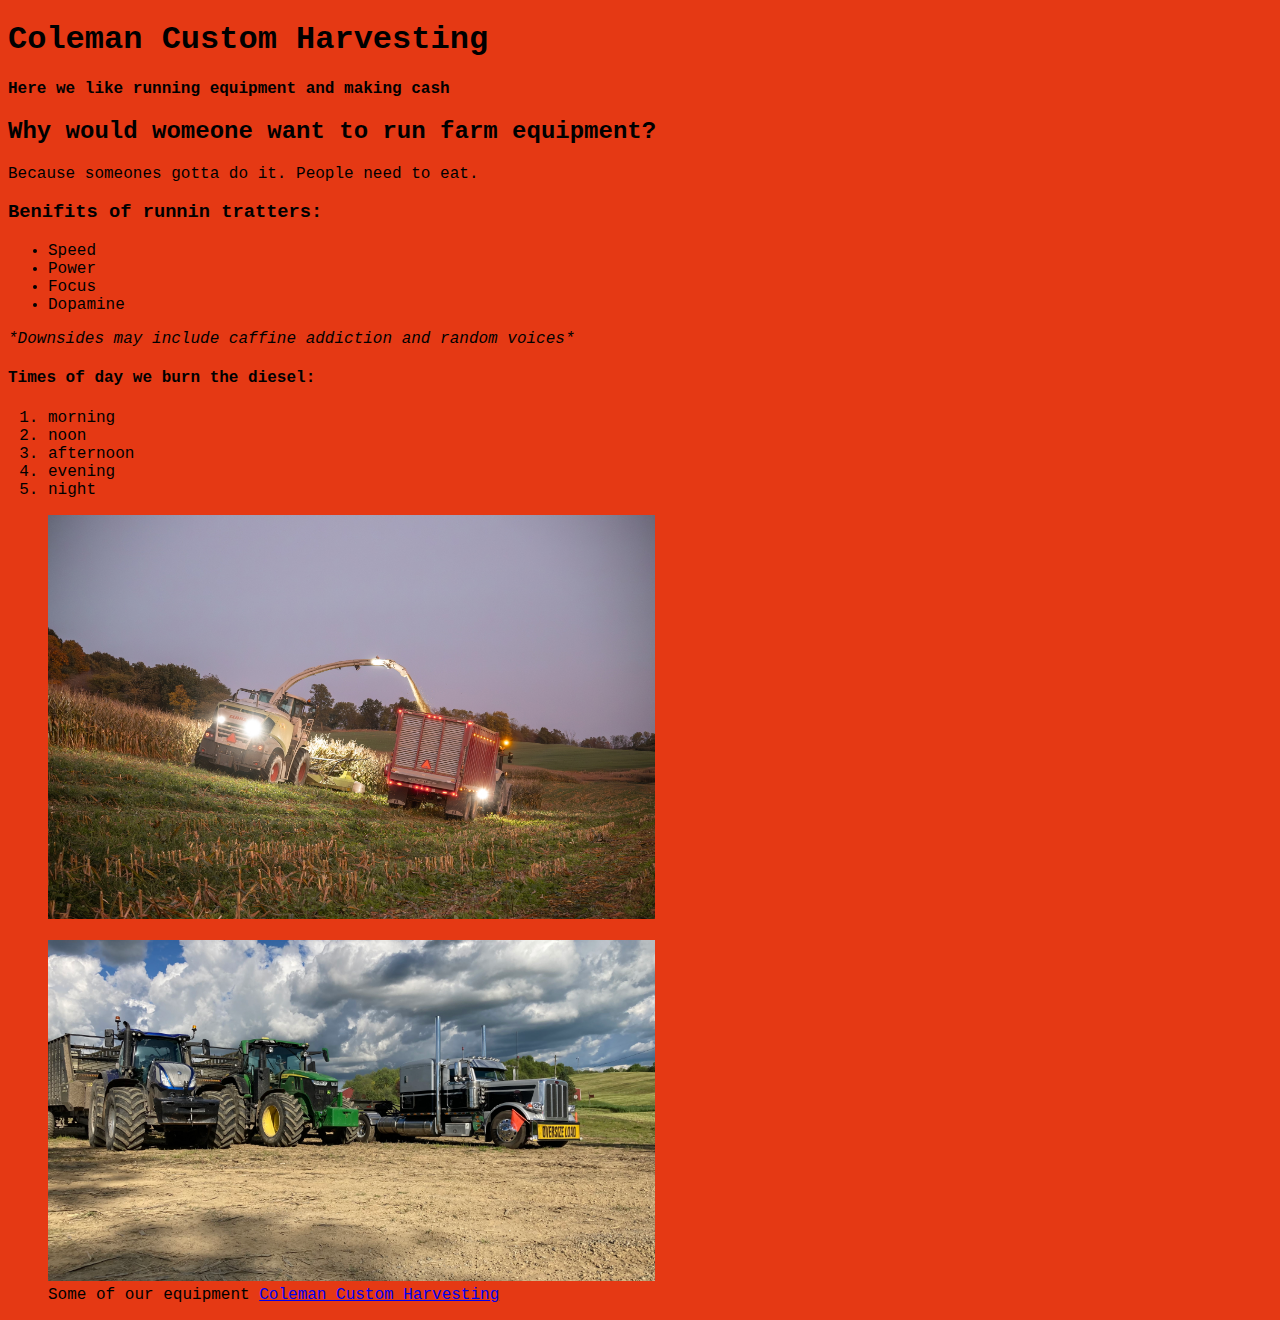
==== docs/index.html @ 0a33d742 "html" ====
<!DOCTYPE html>
<html xmlns="http://www.w3.org/1999/xhtml">
    <!-- Try opening this file on your local computer in a web browser (Firefox, Chrome, etc). 
     * On Windows, go to the browser and type control + o and browse to find this file to open it.
     * On Mac, go to the browser and type command + o and browse to find this file to open it. 
     Look for the text in the <title> element in the tab above the browser search bar. Do you see it? 
    -->
    <head>
        <!-- What's in the <head> element is a "meta" area not for display. 
            It holds important information about the website's contents.
            The text inside the <title> element does show in the top tab of a web browser. 
             The <head> is where we will include info about styling the site, too. -->
        <title>Raaahhh Farmin</title>
        <meta charset="UTF-8" />
        <meta name="viewport" content="width=device-width, initial-scale=1.0" />
        <!-- Here is a place where we can add a little styling code called CSS to this page. 
            I used it to apply a background color to the body element.
        -->
        <!-- This code below is called CSS: It stands for Cascading Stylesheets -->
        <link rel="stylesheet" type="text/css" href="style.css" />
    </head>
    <body>
        <!-- CONTENT FOR DISPLAY. The <body> element holds the content we see in the display window on the web browser.-->
        <h1>Coleman Custom Harvesting</h1>
        <p>
            <strong>Here we like running equipment and making cash</strong>
        </p>
        <h2>Why would womeone want to run farm equipment?</h2>
        <p> Because someones gotta do it. People need to eat.</p>
        <h3> Benifits of runnin tratters:</h3>
        <ul>
            <li>Speed</li>
            <li>Power</li>
            <li>Focus</li>
            <li>Dopamine</li>
        </ul>
        <p><i>*Downsides may include caffine addiction and random voices*</i></p>
        <h4>Times of day we burn the diesel:</h4>
        <ol>
            <li>morning</li>
            <li>noon</li>
            <li>afternoon</li>
            <li>evening</li>
            <li>night</li>
        </ol>
        <figure>
            <img src="images/Coleman%20Custom-3.JPG" />
        </figure>
        <figure>
            <img src="images/IMG_1345.jpg" />
            <figcaption> Some of our equipment <a
                    href="https://www.facebook.com/colemancustomharvest/">Coleman Custom
                    Harvesting</a></figcaption>
        </figure>
    </body>
</html>
---- docs/style.css ----
body {
                background: #e53914;
                font-family: "Lucida Console", "Courier New", monospace;
            }
            
figure {width:60%;
             background: #e53914;;
            }
            
img {width:80%;}
            
img#PSB {width:10%;}
            
section{
            background: red;
            width:90%;
            margin:auto;
            }
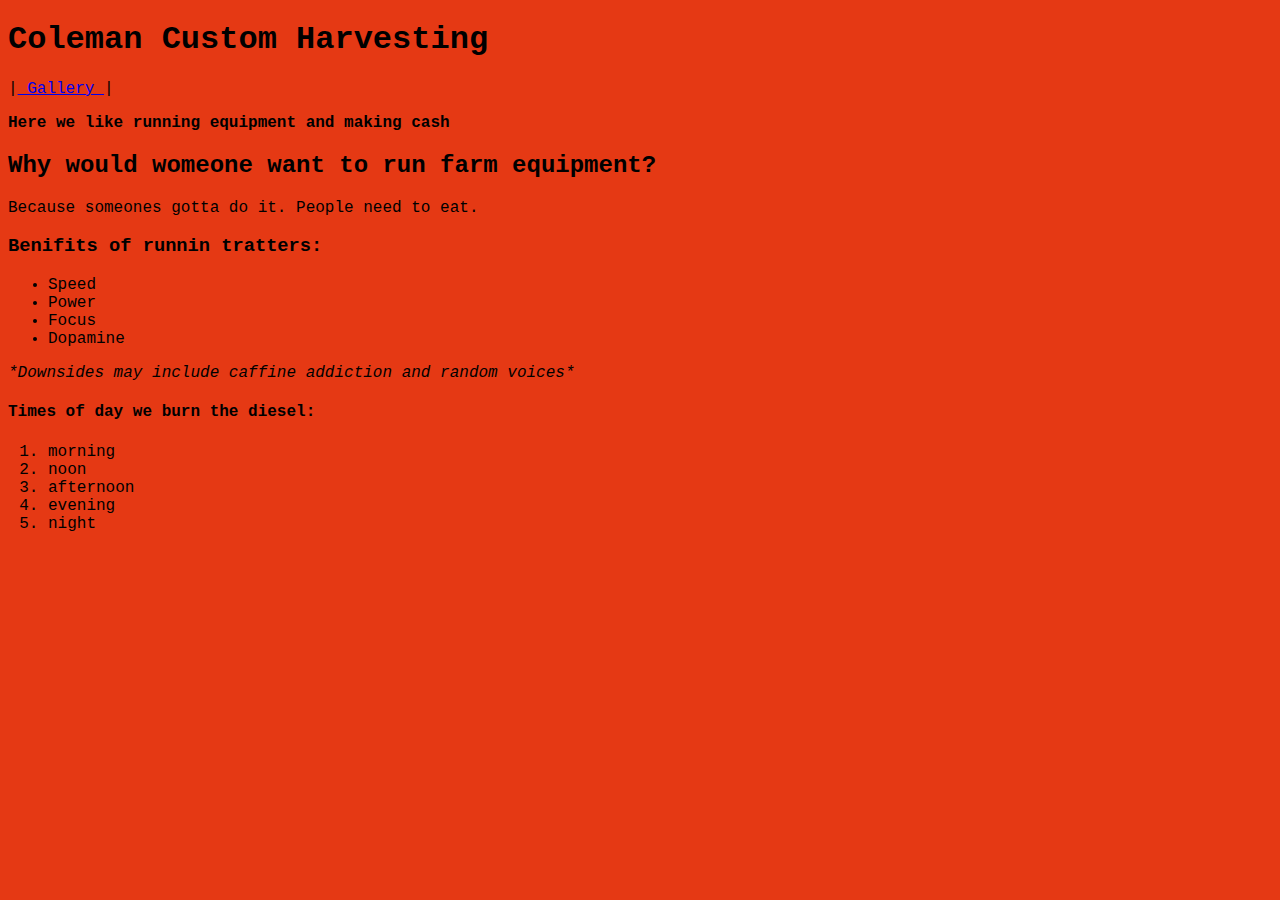
==== commit 6811f834: "gallery added" ====
--- a/docs/index.html
+++ b/docs/index.html
@@ -1,27 +1,19 @@
 <!DOCTYPE html>
 <html xmlns="http://www.w3.org/1999/xhtml">
-    <!-- Try opening this file on your local computer in a web browser (Firefox, Chrome, etc). 
-     * On Windows, go to the browser and type control + o and browse to find this file to open it.
-     * On Mac, go to the browser and type command + o and browse to find this file to open it. 
-     Look for the text in the <title> element in the tab above the browser search bar. Do you see it? 
-    -->
+  
     <head>
-        <!-- What's in the <head> element is a "meta" area not for display. 
-            It holds important information about the website's contents.
-            The text inside the <title> element does show in the top tab of a web browser. 
-             The <head> is where we will include info about styling the site, too. -->
         <title>Raaahhh Farmin</title>
         <meta charset="UTF-8" />
         <meta name="viewport" content="width=device-width, initial-scale=1.0" />
-        <!-- Here is a place where we can add a little styling code called CSS to this page. 
-            I used it to apply a background color to the body element.
-        -->
-        <!-- This code below is called CSS: It stands for Cascading Stylesheets -->
         <link rel="stylesheet" type="text/css" href="style.css" />
     </head>
+    
     <body>
-        <!-- CONTENT FOR DISPLAY. The <body> element holds the content we see in the display window on the web browser.-->
+        
         <h1>Coleman Custom Harvesting</h1>
+        <nav> 
+            |<a href="gallery.html"> Gallery </a>|
+        </nav>
         <p>
             <strong>Here we like running equipment and making cash</strong>
         </p>
@@ -43,14 +35,6 @@
             <li>evening</li>
             <li>night</li>
         </ol>
-        <figure>
-            <img src="images/Coleman%20Custom-3.JPG" />
-        </figure>
-        <figure>
-            <img src="images/IMG_1345.jpg" />
-            <figcaption> Some of our equipment <a
-                    href="https://www.facebook.com/colemancustomharvest/">Coleman Custom
-                    Harvesting</a></figcaption>
-        </figure>
+        
     </body>
 </html>
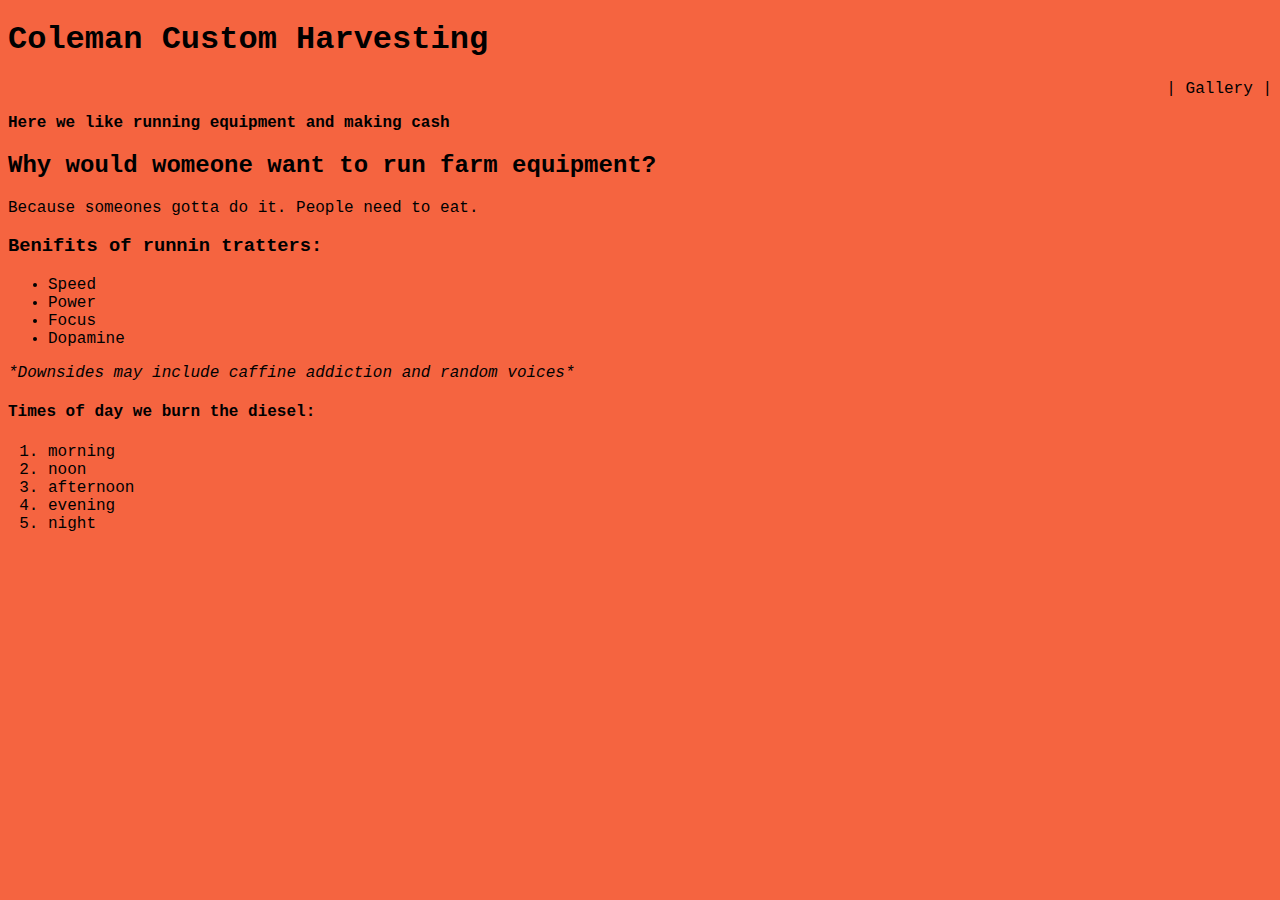
==== commit 51411889: "picture updates" ====
--- a/docs/index.html
+++ b/docs/index.html
@@ -11,8 +11,8 @@
     <body>
         
         <h1>Coleman Custom Harvesting</h1>
-        <nav> 
-            |<a href="gallery.html"> Gallery </a>|
+        <nav class="right"> 
+            |<a class="link" href="gallery.html"> Gallery </a>|
         </nav>
         <p>
             <strong>Here we like running equipment and making cash</strong>
--- a/docs/style.css
+++ b/docs/style.css
@@ -1,14 +1,39 @@
 body {
-                background: #e53914;
+                background: #f56440;
                 font-family: "Lucida Console", "Courier New", monospace;
             }
+body.gallery {
+                background: #12ce81;
+                font-family: "Lucida Console", "Courier New", monospace;
+            }
+div.flex {
+    width:80%;
+    display:flex;
+    background:#12ce81;
+}
+       
+figure {
+    flex:1;
+    background:black;
+}
             
-figure {width:60%;
-             background: #e53914;;
-            }
-            
-img {width:80%;}
-            
+img {
+    width:80%;
+
+}
+
+nav.right{
+    text-align:right;
+}
+
+a.link{
+    color:black;
+    text-decoration:none;
+}
+figcaption{
+    text-align:center;
+}   
+
 img#PSB {width:10%;}
             
 section{
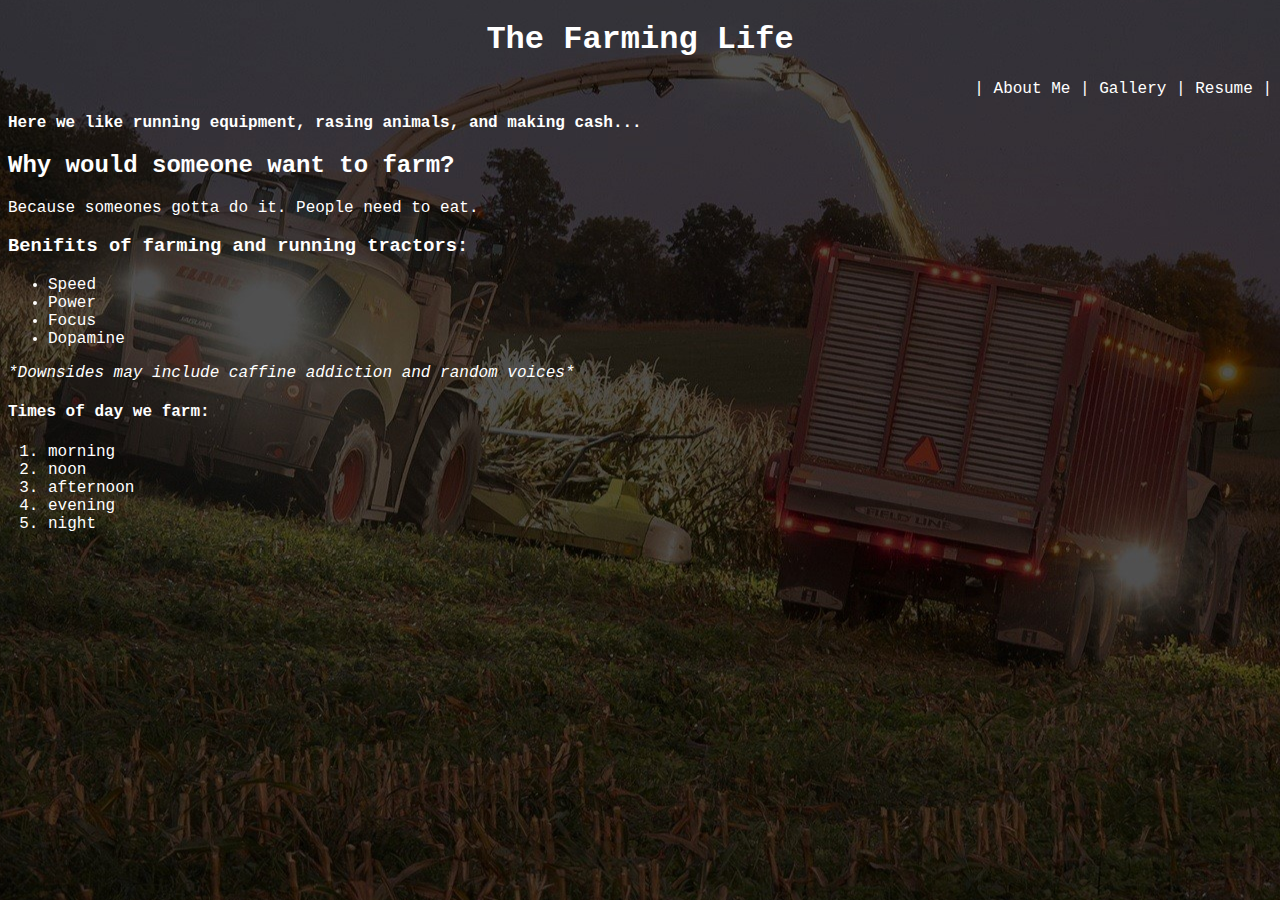
==== commit 935933ba: "Final" ====
--- a/docs/index.html
+++ b/docs/index.html
@@ -2,24 +2,27 @@
 <html xmlns="http://www.w3.org/1999/xhtml">
   
     <head>
-        <title>Raaahhh Farmin</title>
+        <title>Farmin' Life</title>
         <meta charset="UTF-8" />
         <meta name="viewport" content="width=device-width, initial-scale=1.0" />
         <link rel="stylesheet" type="text/css" href="style.css" />
     </head>
     
-    <body>
+    <body class="home">
         
-        <h1>Coleman Custom Harvesting</h1>
+        <h1 class="center">The Farming Life</h1>
         <nav class="right"> 
-            |<a class="link" href="gallery.html"> Gallery </a>|
+            |<a class="link" href="aboutMe.html"> About Me </a>
+            |<a class="link" href="gallery.html"> Gallery </a>
+            |<a class="link" href="resume.html"> Resume </a>|
         </nav>
+        
         <p>
-            <strong>Here we like running equipment and making cash</strong>
+            <strong>Here we like running equipment, rasing animals, and making cash...</strong>
         </p>
-        <h2>Why would womeone want to run farm equipment?</h2>
+        <h2>Why would someone want to farm?</h2>
         <p> Because someones gotta do it. People need to eat.</p>
-        <h3> Benifits of runnin tratters:</h3>
+        <h3> Benifits of farming and running tractors:</h3>
         <ul>
             <li>Speed</li>
             <li>Power</li>
@@ -27,7 +30,7 @@
             <li>Dopamine</li>
         </ul>
         <p><i>*Downsides may include caffine addiction and random voices*</i></p>
-        <h4>Times of day we burn the diesel:</h4>
+        <h4>Times of day we farm:</h4>
         <ol>
             <li>morning</li>
             <li>noon</li>
--- a/docs/style.css
+++ b/docs/style.css
@@ -1,43 +1,55 @@
 body {
-                background: #f56440;
-                font-family: "Lucida Console", "Courier New", monospace;
-            }
-body.gallery {
-                background: #12ce81;
-                font-family: "Lucida Console", "Courier New", monospace;
-            }
+    background: #4d4d4d;
+    color:white;
+    font-family: "Georgia", "Courier New", monospace;}
+    
+body.home {
+    background:url(images/ColemanCustom-3-1.JPG) center;
+    color: white;
+    font-family: "Georgia", "Courier New", monospace;}    
+    
 div.flex {
-    width:80%;
+    width:95%;
+    height:95%;
     display:flex;
-    background:#12ce81;
-}
+    margin-left: auto;
+    margin-right: auto;
+    background:#404040;}
        
-figure {
-    flex:1;
-    background:black;
-}
+figure.gallery {
+    display: flex;
+    justify-content: center;
+    align-items: center;
+    height: 400px;
+    background:black;}
             
 img {
-    width:80%;
-
-}
-
+    display: flex;
+    margin-left: auto;
+    margin-right: auto;
+    width:65%;}
+    
+img.adj {
+    display: flex;
+    margin-left: auto;
+    margin-right: auto;
+    width:15%;}
+    
 nav.right{
-    text-align:right;
-}
-
+    text-align:right;}
+    
+nav.center{
+    text-align:center;}
+    
 a.link{
-    color:black;
-    text-decoration:none;
-}
+    color:white;
+    text-decoration:none;}
+    
 figcaption{
     text-align:center;
-}   
+    color:white;}
 
-img#PSB {width:10%;}
-            
-section{
-            background: red;
-            width:90%;
-            margin:auto;
-            }
+h1.center{
+    text-align:center;}
+
+
